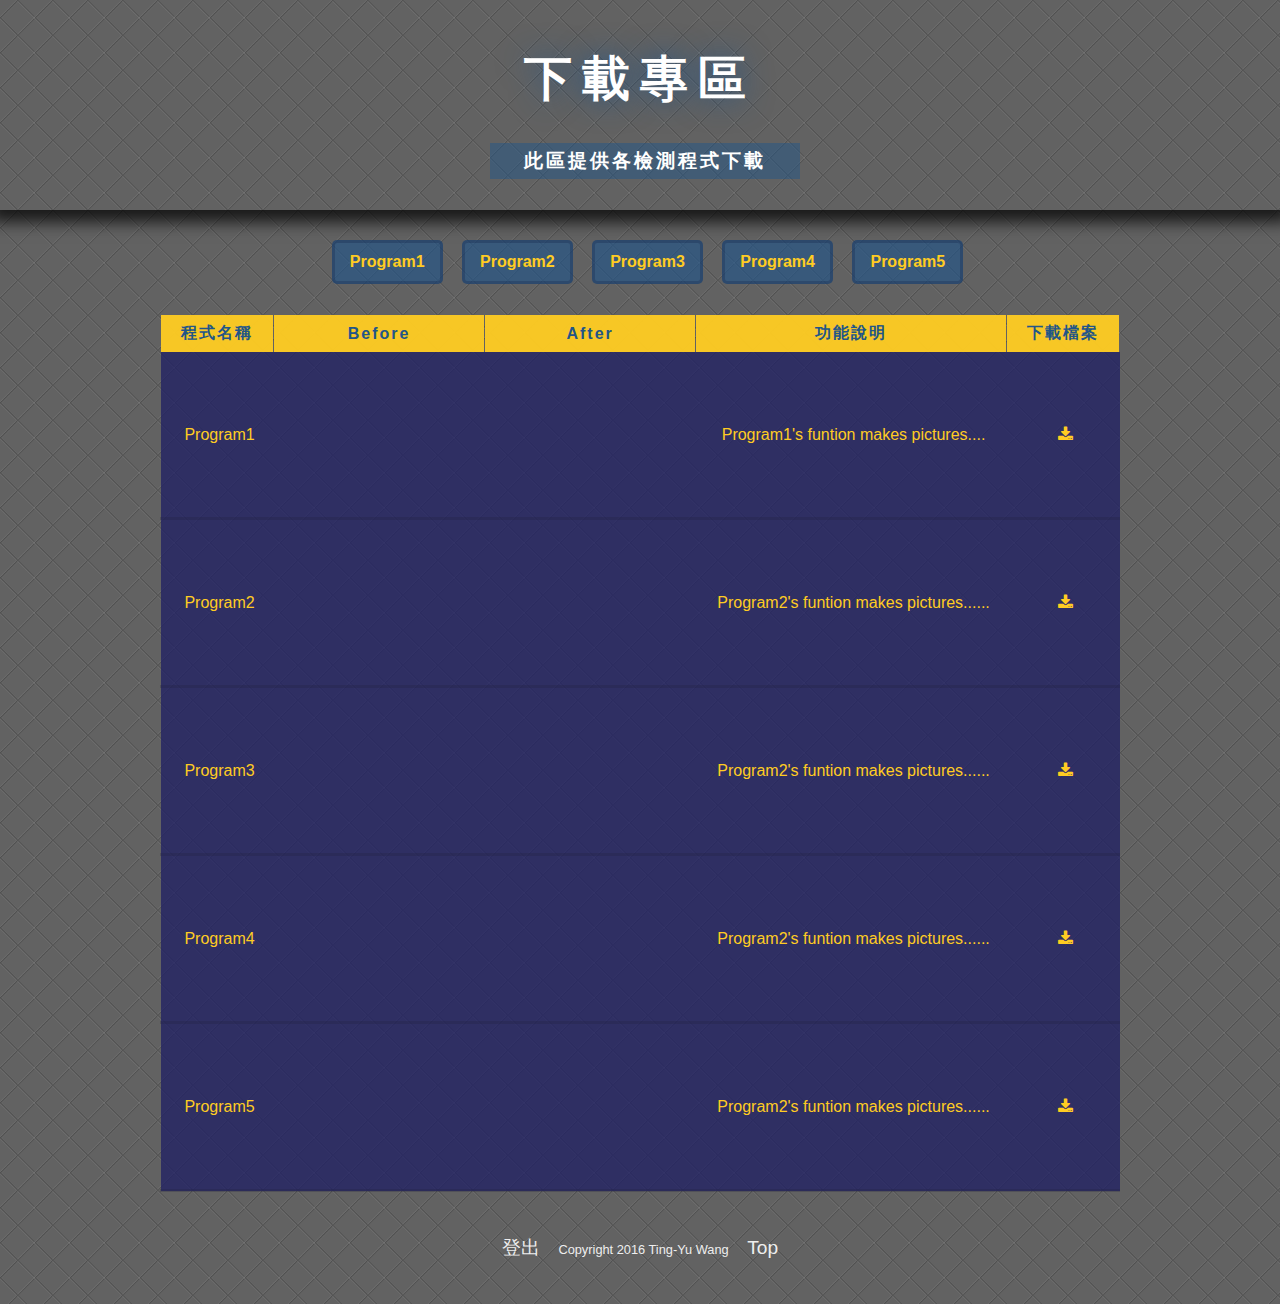
==== download.html @ 9fb8e2dd "ADD phpul phpdl功能頁 download版面已完成  嘗試用表單接收" ====
<!doctype html>
<html>

<head>
    <meta charset="utf-8">
    <title>瑕疵系統-下載專區</title>

    <link rel="stylesheet" href="./css/pure-min.css">
    <link rel="stylesheet" href="./css/dl.css">
    <link rel="stylesheet" href="./css/font-awesome-4.5.0/css/font-awesome.min.css">
</head>

<body>


    <header>
        <h1>下載專區</h1>
        <h2>此區提供各檢測程式下載</h2>
    </header>
    <div class="wrapper">

        <div class="tag">
            <a href="#p1"> Program1 </a>
            <a href="#p2"> Program2 </a>
            <a href="#p3"> Program3 </a>
            <a href="#p4"> Program4 </a>
            <a href="#p5"> Program5 </a>

        </div>

        <table class="pure-table">
            <thead>
                <tr>
                    <th>程式名稱</th>
                    <th>Before </th>
                    <th>After</th>
                    <th>功能說明</th>
                    <th>下載檔案</th>
                </tr>
            </thead>

            <tbody>
                <tr>
                    <td id="p1">Program1</td>
                    <td>
                        <div><img src="./dlzip/BAimg/01B.bmp" alt=""></div>
                    </td>
                    <td>
                        <div><img src="./dlzip/BAimg/01A.bmp" alt=""></div>
                    </td>
                    <td>Program1's funtion makes pictures....</td>
                    <td><a href=""><i class="fa fa-download" aria-hidden="true"></i></a></td>
                </tr>
                <tr>
                    <td id="p2">Program2</td>
                    <td>
                        <div><img src="./dlzip/BAimg/01B.bmp" alt=""></div>
                    </td>
                    <td>
                        <div><img src="./dlzip/BAimg/01A.bmp" alt=""></div>
                    </td>
                    <td>Program2's funtion makes pictures......</td>
                    <td><a href=""><i class="fa fa-download" aria-hidden="true"></i></a></td>
                </tr>
                <tr>
                    <td id="p3">Program3</td>
                    <td>
                        <div><img src="./dlzip/BAimg/01B.bmp" alt=""></div>
                    </td>
                    <td>
                        <div><img src="./dlzip/BAimg/01A.bmp" alt=""></div>
                    </td>
                    <td>Program2's funtion makes pictures......</td>
                    <td><a href=""><i class="fa fa-download" aria-hidden="true"></i></a></td>
                </tr>
                <tr>
                    <td id="p4">Program4</td>
                    <td>
                        <div><img src="./dlzip/BAimg/01B.bmp" alt=""></div>
                    </td>
                    <td>
                        <div><img src="./dlzip/BAimg/01A.bmp" alt=""></div>
                    </td>
                    <td>Program2's funtion makes pictures......</td>
                    <td><a href=""><i class="fa fa-download" aria-hidden="true"></i></a></td>
                </tr>
                <tr>
                    <td id="p5">Program5</td>
                    <td>
                        <div><img src="./dlzip/BAimg/01B.bmp" alt=""></div>
                    </td>
                    <td>
                        <div><img src="./dlzip/BAimg/01A.bmp" alt=""></div>
                    </td>
                    <td>Program2's funtion makes pictures......</td>
                    <td><a href=""><i class="fa fa-download" aria-hidden="true"></i></a></td>
                </tr>

            </tbody>
        </table>
    </div>
    <footer>

        <p>
            <a href="login.php?logout=1">登出</a> Copyright 2016 Ting-Yu Wang
            <a id="scrollTop">Top</a>
        </p>

    </footer>
</body>
<script src="./js/jquery-2.2.2.min.js"></script>
<script src="./js/jquery-ui.min.js"></script>
<script src="./js/jquery.scrollTo-min.js"></script>
<script src="./js/search_date.js"></script>
<script src="./js/index.js"></script>

</html>
---- css/dl.css ----
img {
    width: 100%;
    height: auto;
}

body {
    background-image: url(../img/always_grey.png);
    background-repeat: repeat;
    font-family: "Lucida Grande", "Ubuntu", "微軟正黑體", Verdanna, sans-serif;
}

input:-webkit-autofill,
input:-webkit-autofill:hover,
input:-webkit-autofill:focus {
    box-shadow: none;
    -webkit-text-fill-color: transparent;
}

.wrapper {
    position: relative;
    width: 1024px;
    height: auto;
    left: 50%;
    margin-left: -512px;
}

header {
    position: relative;
    width: 100%;
    height: auto;
    padding: 15px;
    box-sizing: border-box;
    background-image: url(../img/bg3.png);
    background-repeat: no-repeat;
    background-position: center;
    background-size: cover;
    box-shadow: 0px 2px 15px 10px rgba(0, 0, 0, 0.75);
}

header h1 {
    position: relative;
    text-align: center;
    text-shadow: 0px 0px 30px rgba(34, 85, 136, 0.9);
    color: #fff;
    letter-spacing: 10px;
    font-size: 3em;
    animation: bigger 2.5s;
}

header h2 {
    position: relative;
    left: 50%;
    margin-left: -150px;
    height: auto;
    overflow: hidden;
    width: 300px;
    text-align: center;
    padding: 5px;
    color: #fff;
    background-color: rgba(34, 85, 136, 0.5);
    letter-spacing: 3px;
    font-size: 1.2em;
    animation: fadeIn 2.5s;
}

.tag {
    position: relative;
    display: inline-block;
    text-align: center;
    width: 960px;
    height: auto;
    left: 50%;
    margin-left: -480px;
    margin-top: 30px;
}

.tag a {
    position: relative;
    font-size: 1em;
    display: inline-block;
    padding: 10px 15px;
    margin-left: 15px;
    box-sizing: content-box;
    text-decoration: none;
    color: #fc2;
    font-weight: 700;
    background-color: rgba(34, 85, 136, 0.65);
    border: 3px solid rgba(12, 24, 63, 0.25);
    border-radius: 5px;
}

.tag a:hover {
    background-color: rgba(34, 85, 136, 1);
}

.pure-table {
    position: relative;
    text-align: center;
    width: 960px;
    height: auto;
    left: 50%;
    margin-left: -480px;
    margin-top: 30px;
    color: #1f1f64;
    border: 1px solid transparent;
    border-radius: 15px;
}

.pure-table thead {
    position: relative;
    text-align: center;
    vertical-align: middle;
    background-color: rgba(255, 204, 34, 0.95);
    color: #258;
    font-size: 1em;
    letter-spacing: 2px;
    border-radius: 15px;
}

.pure-table td {
    padding-top: 15px;
    padding-bottom: 15px;
    padding-left: 10px;
    padding-right: 5px;
    background-color: rgba(31, 31, 100, 0.75);
    color: #fc2;
    border-left: 1px solid #1f1f64;
    border-bottom: 3px solid rgba(31, 31, 58, 0.25);
}

.pure-table td:first-child,
.pure-table th:first-child {
    border-left-width: 0;
}

.pure-table td,
.pure-table th {
    border-left: 1px solid transparent;
}

.pure-table td:second-child {
    display: inline-block;
    text-align: center;
    width: 200px;
    height: 150px;
}

.pure-table div {
    width: 180px;
    height: 135px;
}

.pure-table i {
    color: #fc2;
}

.pure-button {
    border: 0;
    padding: 0;
    padding: 5px 15px;
    background-color: transparent;
    font-size: 1.5em;
}

.pure-button:hover {
    background-image: none;
    background-color: transparent;
    font-size: 2em;
}

footer {
    position: relative;
    width: 100%;
    height: auto;
    padding: 15px;
    box-sizing: border-box;
}

footer p {
    font-size: 0.8em;
    position: relative;
    text-align: center;
    color: #eee;
}

footer a {
    font-size: 1.5em;
    display: inline-block;
    padding: 15px;
    box-sizing: content-box;
    text-decoration: none;
    color: #eee;
    cursor: pointer;
}

@keyframes bigger {
    0% {
        transform: 0;
        opacity: 0;
    }
    25% {
        transform: scale(1.3, 1.3);
        opacity: 1;
    }
    100% {
        transform: 0;
        opacity: 1;
    }
}

@keyframes fadeIn {
    0% {
        transform: 0;
        opacity: 0;
    }
    50% {
        transform: 0;
        opacity: 40%;
    }
    100% {
        transform: 0;
        opacity: 100%;
    }
}
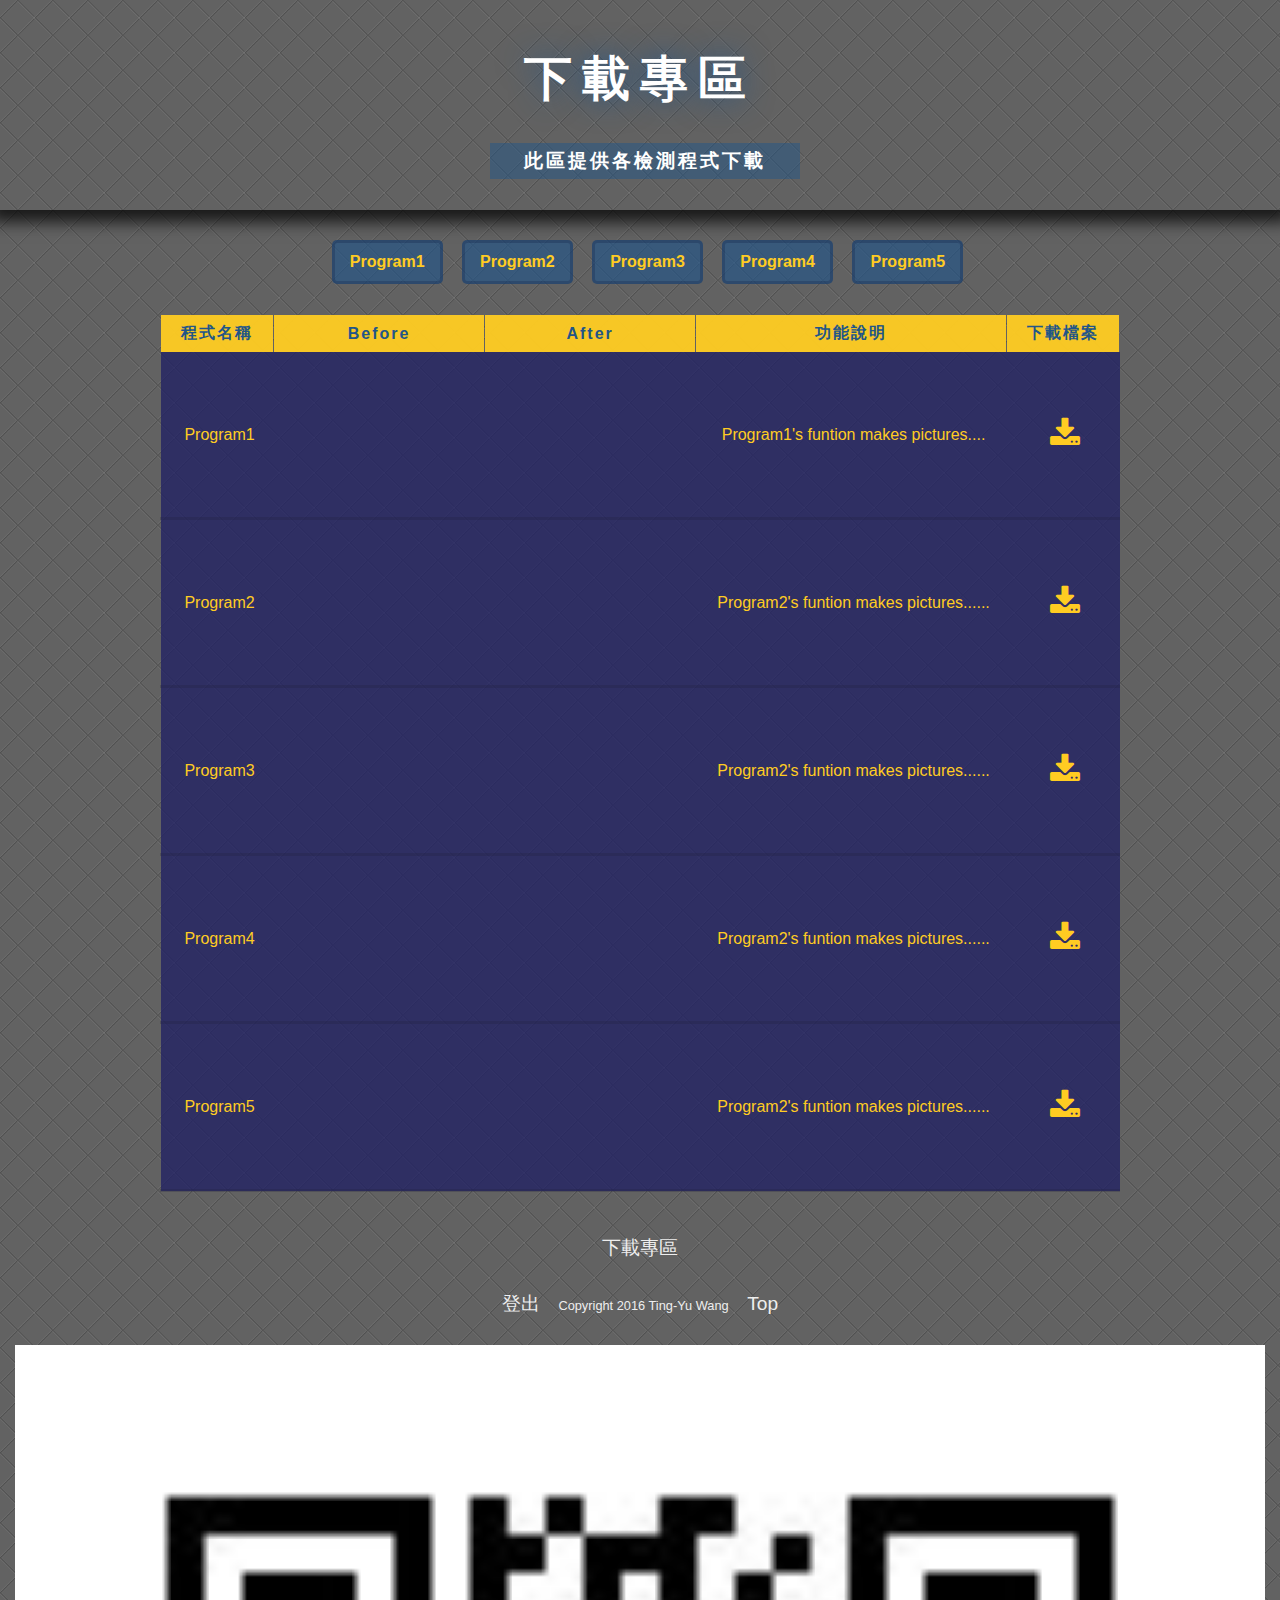
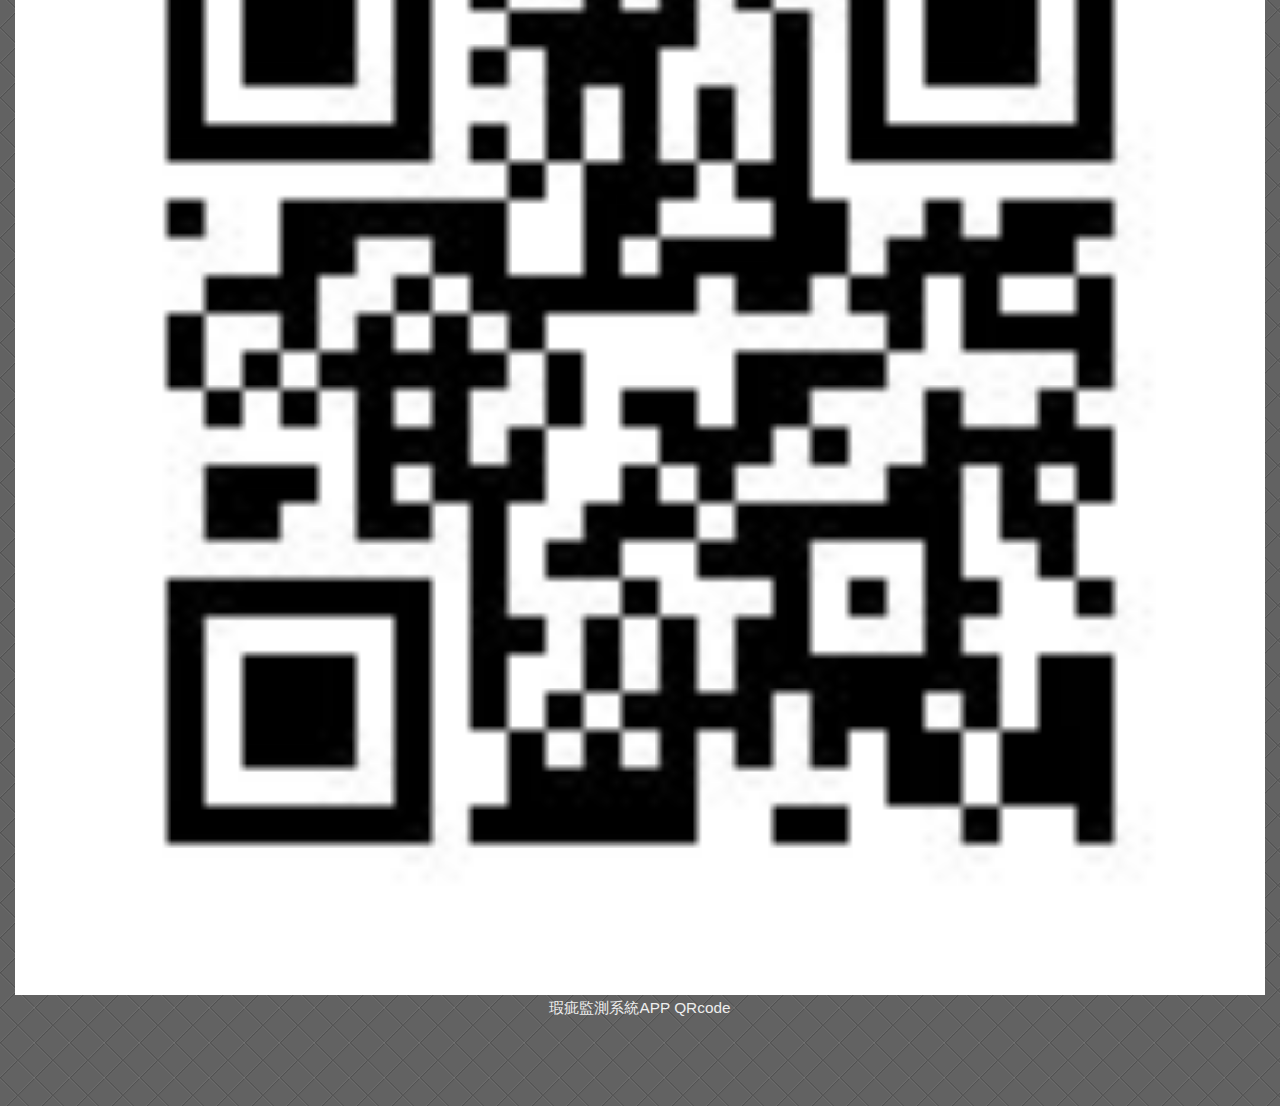
==== commit b53934f4: "index.php css修改 增加QRcode & 下載專區連結" ====
--- a/download.html
+++ b/download.html
@@ -101,9 +101,19 @@
     </div>
     <footer>
 
+
         <p>
+            <a href="download.php">下載專區</a>
+            <br>
             <a href="login.php?logout=1">登出</a> Copyright 2016 Ting-Yu Wang
             <a id="scrollTop">Top</a>
+        </p>
+        <p>
+            <img src="./img/app.jpg" alt="" width="150" height="150">
+            <span>
+            瑕疵監測系統APP QRcode 
+            </span>
+
         </p>
 
     </footer>
--- a/css/dl.css
+++ b/css/dl.css
@@ -154,18 +154,17 @@
     color: #fc2;
 }
 
-.pure-button {
-    border: 0;
-    padding: 0;
+.pure-table td a {
     padding: 5px 15px;
+    color: #fc2;
+    s background-color: transparent;
+    font-size: 2em;
+}
+
+.pure-table td a:hover {
     background-color: transparent;
-    font-size: 1.5em;
-}
-
-.pure-button:hover {
-    background-image: none;
-    background-color: transparent;
-    font-size: 2em;
+    color: #fc2;
+    font-size: 3.5em;
 }
 
 footer {
@@ -181,6 +180,21 @@
     position: relative;
     text-align: center;
     color: #eee;
+}
+
+footer span {
+    display: inline-block;
+    width: 200px;
+    height: 80px;
+    text-align: center;
+    vertical-align: middle;
+    font-size: 1.2em;
+}
+
+footer p #qrcode {
+    display: inline-block;
+    width: 80px;
+    height: 80px;
 }
 
 footer a {
